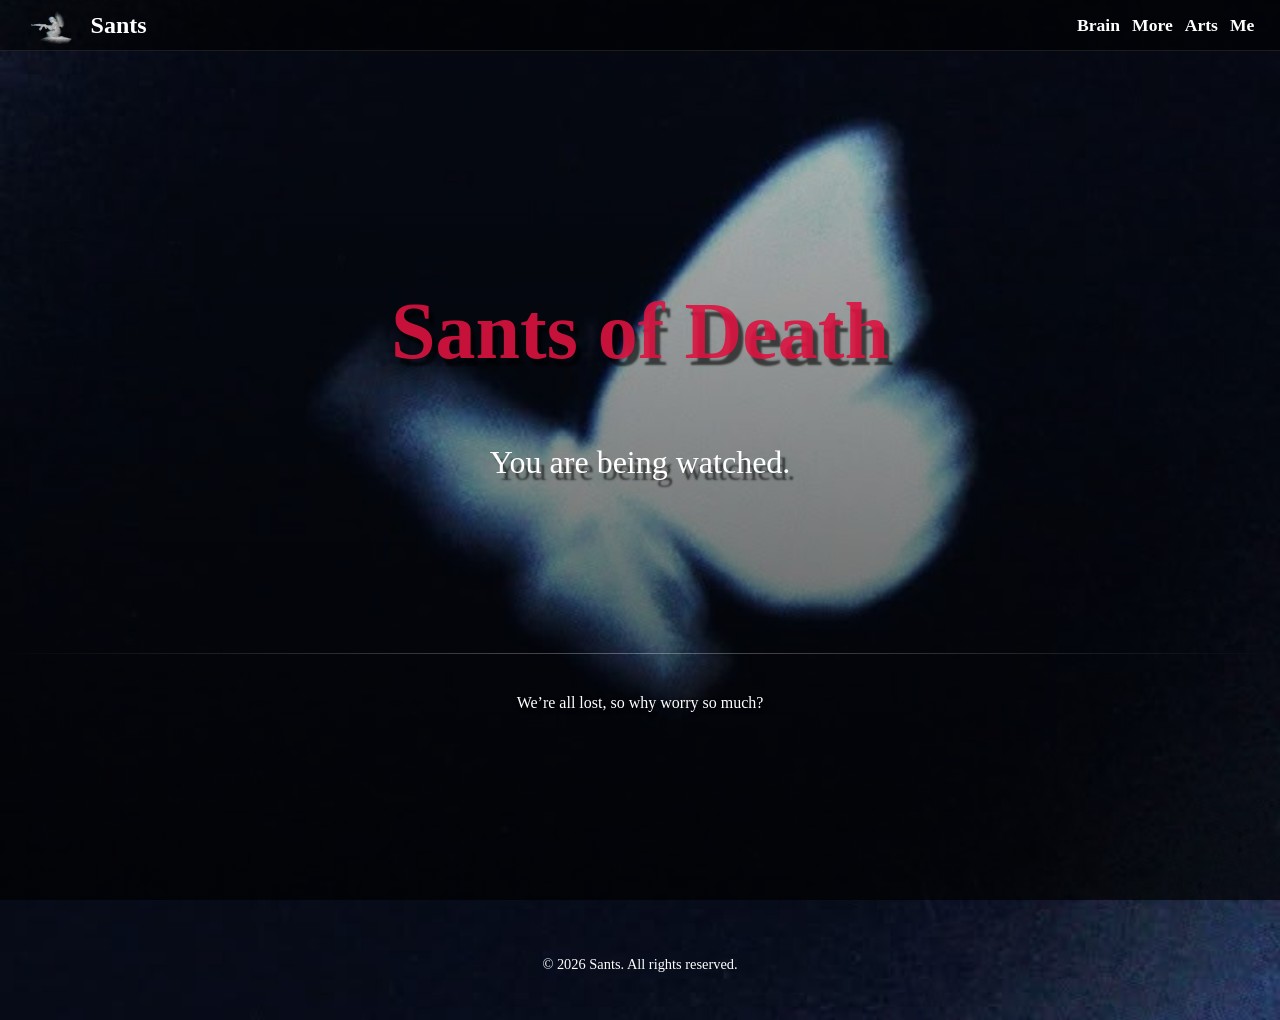
==== index.html @ db3a26dc "Add files via upload" ====
<!DOCTYPE html>
<html lang="pt-BR">
<head>
    <meta charset="utf-8">
    <meta name="viewport" content="width=device-width, initial-scale=1.0">
    
    <title>Sants</title>
    <link rel="icon" type="image/png" href="Sants.png">

    <link rel="stylesheet" href="style.css">
</head>
<body class="brain">

    <header class="main-header">
        <div class="logo" id="logo-completa" style="cursor: pointer;">
              <img src="Sants.png" alt="Sants picture" class="logo-img">
            <span>Sants</span>
        </div>

        <nav class="menu-nav" aria-label="Main navigation">
            <ul>
                <li><a href="index.html">Brain</a></li>
                <li><a href="more.html">More</a></li>
                <li><a href="arts.html">Arts</a></li>
                <li><a href="me.html">Me</a></li>
            </ul>
        </nav>
    </header>
    
    <main class="container">

        <section class="hero-section">
            <h1>Sants of Death</h1>
            <p>You are being watched.</p>
        </section>

        <hr class="divider">

        <section class="text-home">
            <p>We’re all lost, so why worry so much?</p>
        </section>
    </main>

    <footer class="main-footer">
        <p>&copy; 2026 Sants. All rights reserved.</p>
    </footer>

</body>
</html>
---- style.css ----
body.brain {
    background-image: linear-gradient(rgba(0, 0, 0, 0.2), rgba(0, 0, 0, 0.7)), url('butterfly.jpg');
    background-size: cover;
    background-position: center center;
    background-repeat: no-repeat;
    background-attachment: fixed;
    font-family: 'Georgia', serif;
    color: white;
    margin: 0;
    padding: 0;
    padding-top: 120px;
    min-height: 100vh;
    display: block;
    width: 100%;
}

/*Header and Navigation*/

.main-header {
    display: flex;
    justify-content: space-between;
    align-items: center;
    padding: 0px 2%;
    background: rgba(0, 0, 0, 0.6);
    backdrop-filter: var(--glass-blur);
    -webkit-backdrop-filter: var(--glass-blur);
    border-bottom: 1px solid rgba(255, 255, 255, 0.1);
    position: fixed;
    top: 0;
    left: 0;
    right: 0;
}

.logo {
    font-size: 1.5rem;
    font-weight: bold;
    display: flex;
    align-items: center;
    gap: 10px;
}

.logo img {
    width: 50px;
    height: 50px;
    object-fit: cover;
    border-radius: 50%;
}

.logo span {
    font-family: 'Georgia', serif;
    margin-left: 5px;
}

.menu-nav ul {
    display: flex;
    list-style: none;
    margin: 0;
    padding: 0;
    gap: 12px;
}

.menu-nav ul li a {
    color: white;
    text-decoration: none;
    font-weight: 700;
    font-size: 1.100rem;
    position: relative;
}

/*Page Content*/

.hero-section {
    text-align: center;
    padding: 100px;
}

.hero-section h1 {
    font-size: 5rem;
    text-align: center;
    text-shadow: 5px 7px 2px rgba(0, 0, 0, 0.6);
    color:rgba(220, 20, 64, 0.9)
}

.hero-section p {
    font-size: 2rem;
    text-align: center;
    text-shadow: 5px 7px 2px rgba(0, 0, 0, 0.6);
    color: white;
}

.divider {
    border: 0;
    height: 1px;
    background: linear-gradient(to right, rgba(255, 255, 255, 0), rgba(255, 255, 255, 0.3), rgba(255, 255, 255, 0));
    margin: 40px 0px;
}

.text-home {
    font-size: 1rem;
    text-align: center;
    text-shadow: 2px 2px 4px rgba(0, 0, 0, 0.6);
    color: white;
    margin-top: 20px;
}

/* Footer */

.main-footer {
    text-align: center;
    padding: 30px;
    color: white;
    font-size: 0.9rem;
    margin-top: 200px;
}

/*more section*/

body.more {
    background-image: linear-gradient(rgba(0, 0, 0, 0.2), rgba(0, 0, 0, 0.7)), url('panic.jpg');
    background-size: cover;
    background-position: center center;
    background-repeat: no-repeat;
    background-attachment: fixed;
    font-family: 'Georgia', serif;
    color: white;
    margin: 0;
    padding: 0;
    padding-top: 120px;
    min-height: 100vh;
    display: block;
    width: 100%;
}

/*arts section*/

body.arts {
    background-image: linear-gradient(rgba(0, 0, 0, 0.2), rgba(0, 0, 0, 0.7)), url('birds.jpg');
    background-size: cover;
    background-position: center center;
    background-repeat: no-repeat;
    background-attachment: fixed;
    font-family: 'Georgia', serif;
    color: white;
    margin: 0;
    padding: 0;
    padding-top: 120px;
    min-height: 100vh;
    display: block;
    width: 100%;
}

/*me section*/

body.me {
    background-image: linear-gradient(rgba(0, 0, 0, 0.2), rgba(0, 0, 0, 0.7)), url('stars.jpg');
    background-size: cover;
    background-position: center center;
    background-repeat: no-repeat;
    background-attachment: fixed;
    font-family: 'Georgia', serif;
    color: white;
    margin: 0;
    padding: 0;
    padding-top: 120px;
    min-height: 100vh;
    display: block;
    width: 100%;
}
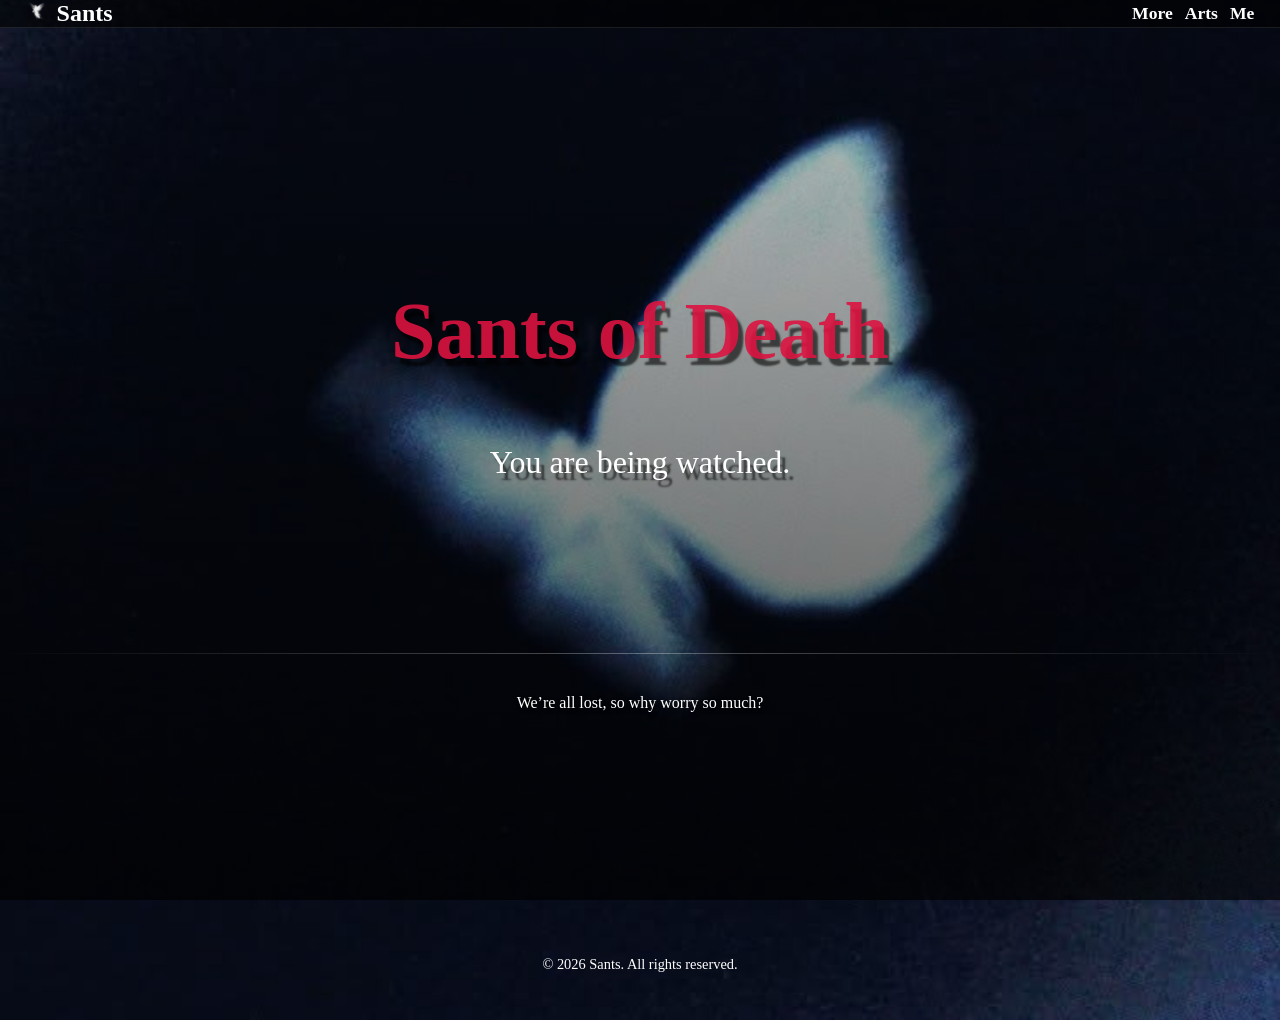
==== commit 8d3c1db7: "sei lá" ====
--- a/index.html
+++ b/index.html
@@ -12,14 +12,15 @@
 <body class="brain">
 
     <header class="main-header">
-        <div class="logo" id="logo-completa" style="cursor: pointer;">
+      <div class="logo" id="logo-completa">
+          <a href="index.html" style="text-decoration: none; color: inherit;">
               <img src="Sants.png" alt="Sants picture" class="logo-img">
-            <span>Sants</span>
-        </div>
+              <span>Sants</span>
+          </a>
+      </div>
 
         <nav class="menu-nav" aria-label="Main navigation">
             <ul>
-                <li><a href="index.html">Brain</a></li>
                 <li><a href="more.html">More</a></li>
                 <li><a href="arts.html">Arts</a></li>
                 <li><a href="me.html">Me</a></li>
--- a/style.css
+++ b/style.css
@@ -12,6 +12,12 @@
     min-height: 100vh;
     display: block;
     width: 100%;
+}
+
+html {
+    max-width: 100vw;
+    overflow-x: hidden;
+    height: 100%;
 }
 
 /*Header and Navigation*/
@@ -29,6 +35,10 @@
     top: 0;
     left: 0;
     right: 0;
+    -webkit-user-select: none;
+    -moz-user-select: none;
+    -ms-user-select: none;
+    user-select: none;
 }
 
 .logo {
@@ -40,10 +50,10 @@
 }
 
 .logo img {
-    width: 50px;
-    height: 50px;
-    object-fit: cover;
-    border-radius: 50%;
+    width: 20px;
+    height: 20px;
+    object-fit:cover;
+    border-radius: 10%;
 }
 
 .logo span {
@@ -165,4 +175,28 @@
     min-height: 100vh;
     display: block;
     width: 100%;
+}
+
+.button {
+    text-align: center;
+    margin-top: -100px;
+    container: center;
+    text-shadow: 3px -2px 2px rgba(0, 0, 0, 0.6);
+
+}
+
+.text-about-me {
+    font-size: 1.6rem;
+    text-align: center;
+    text-shadow: 3px -2px 2px rgba(209, 57, 57, 0.6);
+    color: rgb(174, 14, 14);
+    margin-top: 20px;
+}
+
+.text-me {
+    font-size: 1.25rem;
+    text-align: center;
+    text-shadow: 2px 2px 4px rgba(255, 255, 255, 0.6);
+    color: white;
+    margin-top: 20px;
 }
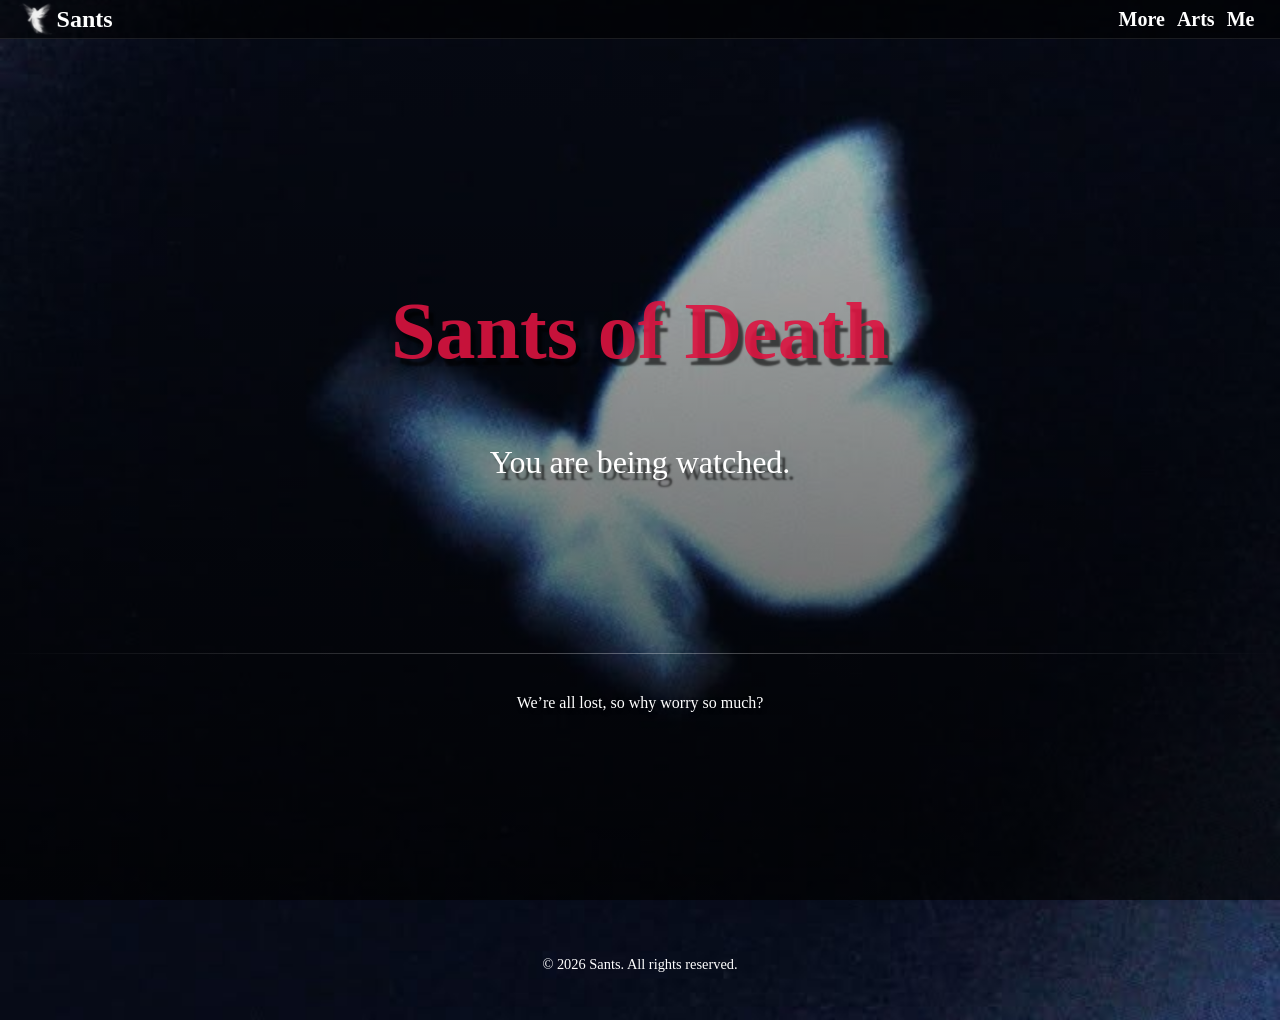
==== commit 73183d15: "sei lá 2" ====
--- a/index.html
+++ b/index.html
@@ -13,10 +13,10 @@
 
     <header class="main-header">
       <div class="logo" id="logo-completa">
+          <img src="Sants.png" alt="Sants picture" class="logo-img">
           <a href="index.html" style="text-decoration: none; color: inherit;">
-              <img src="Sants.png" alt="Sants picture" class="logo-img">
               <span>Sants</span>
-          </a>
+          </a>      
       </div>
 
         <nav class="menu-nav" aria-label="Main navigation">
--- a/style.css
+++ b/style.css
@@ -50,15 +50,17 @@
 }
 
 .logo img {
-    width: 20px;
-    height: 20px;
-    object-fit:cover;
-    border-radius: 10%;
+  display: cover;
+  max-height: 38px;
+  margin-left: -10px;
+  
 }
 
 .logo span {
     font-family: 'Georgia', serif;
-    margin-left: 5px;
+    margin-left: -7px;
+    font-size: 1.5rem;
+    align-items: center;
 }
 
 .menu-nav ul {
@@ -73,7 +75,7 @@
     color: white;
     text-decoration: none;
     font-weight: 700;
-    font-size: 1.100rem;
+    font-size: 1.25rem;
     position: relative;
 }
 
